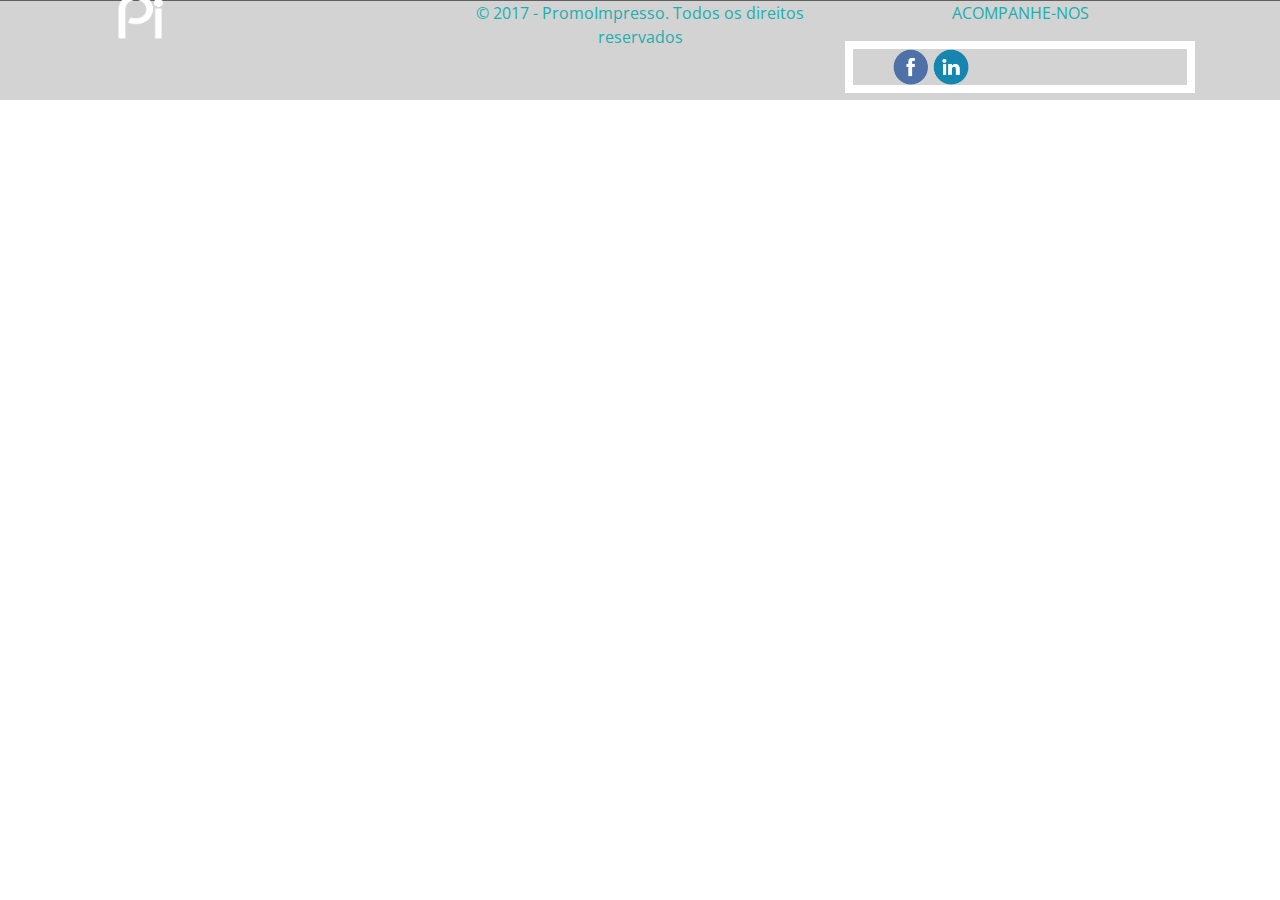
==== public_html/modelos/footer.html @ eb06281b "Conserto de falhas no Bootstrap; Construção do footer;" ====
<!DOCTYPE html>
<html>
    <head>
        <title>Footer</title>
        <meta charset="UTF-8">
        <link rel="stylesheet" type="text/css" href="../_css/footer.css"/>

        <!-- Bootstrap CSS -->
        <link rel="stylesheet" type="text/css" href="../bootstrap-4.0.0-beta/css/bootstrap.css" >

        <!--fonte Google-->
        <link href="https://fonts.googleapis.com/css?family=Open+Sans" rel="stylesheet">
    </head>

    <body style="font-family: 'Open Sans', sans-serif;">
        <footer id="rodape">
            <div class="container">
                <div class="row justify-content-start ">
                    <div class="col-4">
                        <img id="icone" src="../_imagens/logo_branco.png" alt="Logo"/>
                    </div>
                    <div class="col-4">
                        <p>&copy; 2017 - PromoImpresso. Todos os direitos reservados<br/></p>
                    </div>
                    <div class="col-4">
                        <p>ACOMPANHE-NOS<br/></p>
                        <ul id="social_links">
                            <li>
                                <a href="https://www.facebook.com/promoimpresso/" target="_blank">
                                    <img src="../_imagens/icon/icon_face.png" alt="Facebook"/></a>
                            </li>
                            <li>
                                <a href="https://br.linkedin.com/company/promoimpresso" target="_blank">
                                    <img src="../_imagens/icon/icon_link.png" alt="Linkedin"/></a>
                            </li>
                        </ul>
                    </div>
                </div>
            </div>
        </footer>

        <!-- Optional JavaScript -->
        <!-- jQuery first, then Popper.js, then Bootstrap JS -->
        <script src="../_javascript/jquery-3.2.1.js" type="text/javascript"></script>
        <script src="../bootstrap-4.0.0-beta/js/bootstrap.js" type="text/javascript"></script>
    </body>
</html>
---- public_html/_css/footer.css ----
@charset "UTF-8";
@font-face{
    font-family: 'FonteLogo';
    src: url("../_fonts/bubblegum-sans-regular.otf");
}

footer#rodape img#icone{/*Imagem Logo*/
    position: relative;
    left: 30px;
    top: -10px;
    width: 50px;
    height: 50px;
}

footer#rodape{
    border-top: 1px solid #606060;
    background-color: #D3D3D3;
    height: 100px;
}

footer#rodape p{
    text-align: center;
    color: #1aaeae;
}

ul#social_links {
    left: 50%;
    list-style: none;
    border: 8px solid white;
}

ul#social_links li{
    display: inline-block;
}

ul#social_links img{
    width: 36px;
    height: 36px;
}
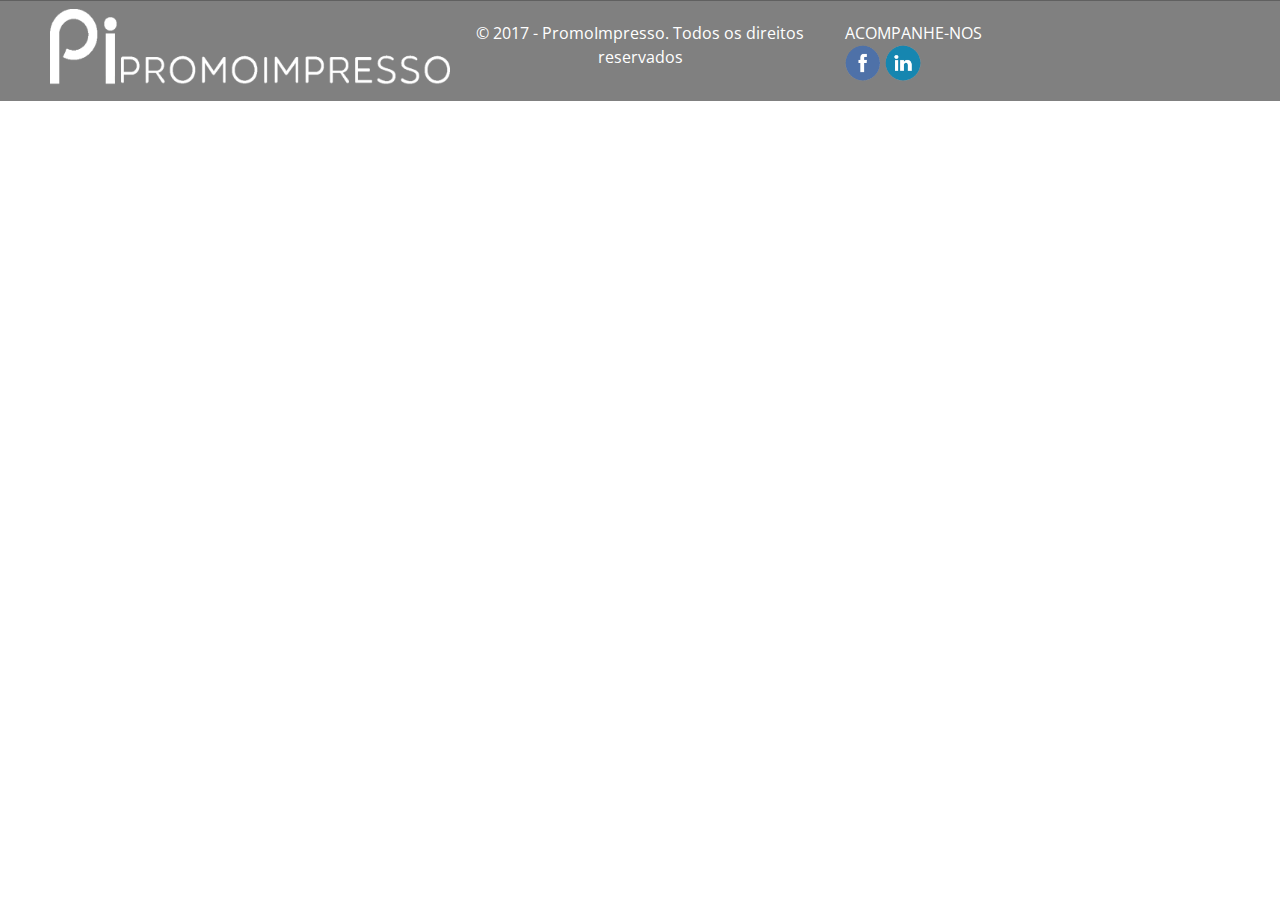
==== commit 429c79d9: "footer e header finalizados(por enquanto) inicio de páginasd de produtos" ====
--- a/public_html/modelos/footer.html
+++ b/public_html/modelos/footer.html
@@ -15,25 +15,25 @@
     <body style="font-family: 'Open Sans', sans-serif;">
         <footer id="rodape">
             <div class="container">
-                <div class="row justify-content-start ">
+                <div class="row justify-content-start " style="margin-top: 20px">
                     <div class="col-4">
-                        <img id="icone" src="../_imagens/logo_branco.png" alt="Logo"/>
+                        <img id="icone" src="../_imagens/logo_nome_branco.png" alt="Logo"/>
                     </div>
                     <div class="col-4">
                         <p>&copy; 2017 - PromoImpresso. Todos os direitos reservados<br/></p>
                     </div>
                     <div class="col-4">
-                        <p>ACOMPANHE-NOS<br/></p>
-                        <ul id="social_links">
-                            <li>
-                                <a href="https://www.facebook.com/promoimpresso/" target="_blank">
-                                    <img src="../_imagens/icon/icon_face.png" alt="Facebook"/></a>
-                            </li>
-                            <li>
-                                <a href="https://br.linkedin.com/company/promoimpresso" target="_blank">
-                                    <img src="../_imagens/icon/icon_link.png" alt="Linkedin"/></a>
-                            </li>
-                        </ul>
+                        <p style="text-align: left" >ACOMPANHE-NOS<br/></p>
+                            <ul id="social_links">
+                                <li>
+                                    <a href="https://www.facebook.com/promoimpresso/" target="_blank">
+                                        <img src="../_imagens/icon/icon_face.png" alt="Facebook"/></a>
+                                </li>
+                                <li>
+                                    <a href="https://br.linkedin.com/company/promoimpresso" target="_blank">
+                                        <img src="../_imagens/icon/icon_link.png" alt="Linkedin"/></a>
+                                </li>
+                            </ul>
                     </div>
                 </div>
             </div>
--- a/public_html/_css/footer.css
+++ b/public_html/_css/footer.css
@@ -6,28 +6,32 @@
 
 footer#rodape img#icone{/*Imagem Logo*/
     position: relative;
-    left: 30px;
-    top: -10px;
-    width: 50px;
-    height: 50px;
+    width: 400px;
+    height: 80px;
+    left: -10%;
+    top: -15%;
 }
 
 footer#rodape{
     border-top: 1px solid #606060;
-    background-color: #D3D3D3;
-    height: 100px;
+    background-color: #808080;
+    height: 101px;
 }
 
 footer#rodape p{
     text-align: center;
-    color: #1aaeae;
+    color: white;
+    margin-bottom: 0px; 
 }
 
 ul#social_links {
-    left: 50%;
     list-style: none;
-    border: 8px solid white;
+    padding-left: 0px;
+    padding-right: 0px;
+    width: 100px;
+    left: 220px;
 }
+
 
 ul#social_links li{
     display: inline-block;
